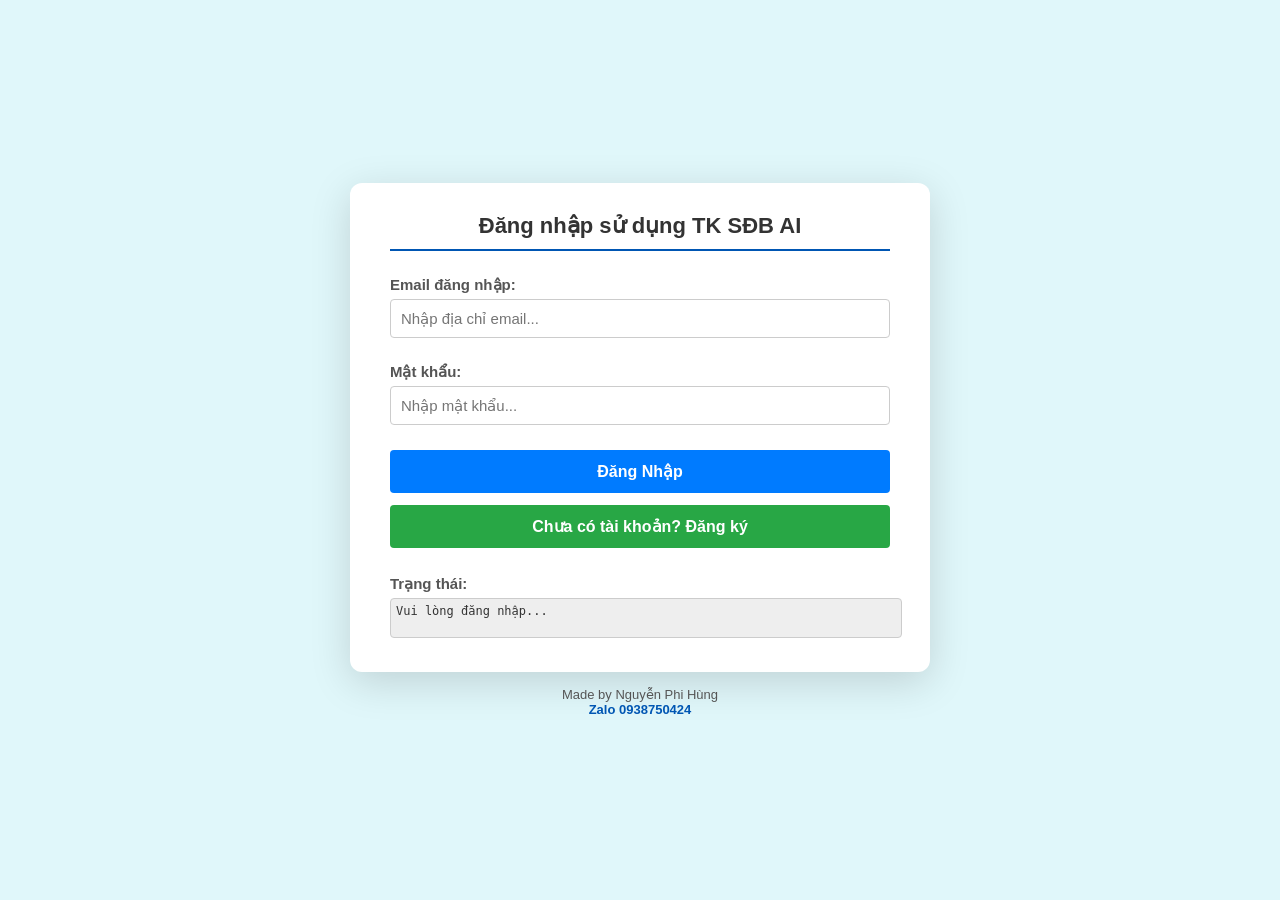
==== index.html @ a1de3711 "Add files via upload" ====
<!DOCTYPE html>
<html lang="vi">

<head>
    <meta charset="UTF-8">
    <meta name="viewport" content="width=device-width, initial-scale=1.0">
    <title>SĐB AI Tool</title>
    <link rel="stylesheet" href="styles.css">
    <style>
        /* Override CSS cho phiên bản Web App chạy trên Vercel */
        body {
            width: 100%;
            height: 100vh;
            margin: 0;
            padding: 0;
            display: flex;
            flex-direction: column;
            align-items: center;
            justify-content: center;
            background-color: #e0f7fa;
        }

        .container {
            width: 500px;
            /* Làm khung to hơn bản tiện ích */
            max-width: 90%;
            background: white;
            padding: 30px 40px;
            border-radius: 12px;
            box-shadow: 0 10px 40px rgba(0, 0, 0, 0.15);
            /* Viền đổ bóng */
        }

        h2 {
            font-size: 22px;
            /* Tên to hơn */
            margin-bottom: 25px;
        }

        label {
            font-size: 15px;
        }

        input[type="text"],
        input[type="password"],
        input[type="file"] {
            font-size: 15px;
            padding: 10px;
            width: calc(100% - 22px);
            margin-bottom: 10px;
        }

        button {
            font-size: 16px;
            padding: 12px;
            margin-bottom: 12px;
        }

        .copyright {
            margin-top: 25px;
            font-size: 14px;
        }
    </style>
</head>

<body>
    <!-- Login Section -->
    <div class="container" id="loginSection">
        <h2>Đăng nhập sử dụng TK SĐB AI</h2>
        <div class="form-group">
            <label for="loginEmail">Email đăng nhập:</label>
            <input type="text" id="loginEmail" placeholder="Nhập địa chỉ email...">
        </div>
        <div class="form-group">
            <label for="loginPassword">Mật khẩu:</label>
            <input type="password" id="loginPassword" placeholder="Nhập mật khẩu...">
        </div>
        <button id="loginBtn" class="primary">Đăng Nhập</button>
        <button id="showRegisterBtn" class="secondary">Chưa có tài khoản? Đăng ký</button>
        <div class="status-box">
            <label>Trạng thái:</label>
            <textarea id="loginStatusArea" readonly rows="2">Vui lòng đăng nhập...</textarea>
        </div>
    </div>

    <!-- Register Section -->
    <div class="container" id="registerSection" style="display: none;">
        <h2>Đăng Ký Tài Khoản</h2>
        <div class="form-group">
            <label for="regEmail">Email:</label>
            <input type="text" id="regEmail" placeholder="Nhập email...">
        </div>
        <div class="form-group">
            <label for="regPassword">Mật khẩu:</label>
            <input type="password" id="regPassword" placeholder="Nhập mật khẩu...">
        </div>
        <div class="form-group">
            <label for="regRepassword">Nhắc lại mật khẩu:</label>
            <input type="password" id="regRepassword" placeholder="Nhập lại mật khẩu...">
        </div>
        <button id="registerBtn" class="primary">Đăng Ký</button>
        <button id="showLoginBtn" class="secondary">Đã có tài khoản? Đăng nhập ngay</button>
        <div class="status-box">
            <label>Trạng thái:</label>
            <textarea id="regStatusArea" readonly rows="2">Vui lòng nhập thông tin...</textarea>
        </div>
    </div>

    <!-- Main App Section -->
    <div class="container" id="mainSection" style="display: none;">
        <div id="loggedInUserDisplay"
            style="text-align: right; font-size: 12px; font-weight: bold; color: #555; margin-bottom: 5px; padding-bottom: 5px; border-bottom: 1px dashed #ccc;">
        </div>
        <h2>Thống Kê SĐB - AI TKB</h2>

        <div class="form-group">
            <label for="apiKey">Gemini 2.5 Flash API Key:</label>
            <input type="password" id="apiKey" placeholder="Nhập API Key vào đây...">
            <button id="saveKeyBtn">Lưu Key</button>
        </div>

        <div class="form-group">
            <label for="excelFile">1. Tải lên File Excel Thiếu tiết:</label>
            <input type="file" id="excelFile" accept=".xlsx, .xls">
        </div>

        <div class="form-group">
            <label for="pdfFile">2. Tải lên File TKB (PDF):</label>
            <input type="file" id="pdfFile" accept="application/pdf">
        </div>

        <div class="actions">
            <button id="processBtn" class="primary">Bắt đầu Tích hợp & Xuất Excel</button>
            <button id="logoutBtn"
                style="background-color: #dc3545; color: white; display: block; margin-top: 10px;">Đăng Xuất</button>
        </div>

        <div class="status-box">
            <label>Trạng thái:</label>
            <textarea id="statusArea" readonly rows="5">Chưa bắt đầu...</textarea>
        </div>
    </div>

    <div class="copyright" style="text-align: center; margin-top: 15px; font-size: 13px; color: #555;">
        Made by Nguyễn Phi Hùng <br>
        <span style="color: #0056b3; font-weight: bold;">Zalo 0938750424</span>
    </div>

    <!-- Include local scripts for extension compatibility -->
    <script src="pdf.min.js"></script>
    <script src="xlsx.full.min.js"></script>
    <script src="app.js"></script>
</body>

</html>
---- styles.css ----
body {
    font-family: Arial, sans-serif;
    padding: 15px;
    width: 350px;
    background-color: #e0f7fa;
    /* Màu xanh lơ nhạt */
}

h2 {
    font-size: 16px;
    color: #333;
    margin-top: 0;
    text-align: center;
    border-bottom: 2px solid #0056b3;
    padding-bottom: 10px;
}

.form-group {
    margin-bottom: 15px;
}

label {
    display: block;
    font-size: 13px;
    margin-bottom: 5px;
    color: #555;
    font-weight: bold;
}

input[type="text"],
input[type="password"],
input[type="file"] {
    width: calc(100% - 10px);
    padding: 5px;
    font-size: 13px;
    margin-bottom: 5px;
    border: 1px solid #ccc;
    border-radius: 4px;
}

button {
    width: 100%;
    padding: 8px;
    margin-bottom: 8px;
    border: none;
    border-radius: 4px;
    cursor: pointer;
    font-size: 14px;
    font-weight: bold;
}

button:hover {
    opacity: 0.9;
}

button:disabled {
    background-color: #ccc;
    cursor: not-allowed;
}

.primary {
    background-color: #007bff;
    color: white;
}

.secondary {
    background-color: #28a745;
    color: white;
}

.status-box {
    margin-top: 15px;
}

textarea {
    width: 100%;
    font-size: 12px;
    border: 1px solid #ccc;
    padding: 5px;
    border-radius: 4px;
    background-color: #eee;
    color: #333;
    resize: none;
}
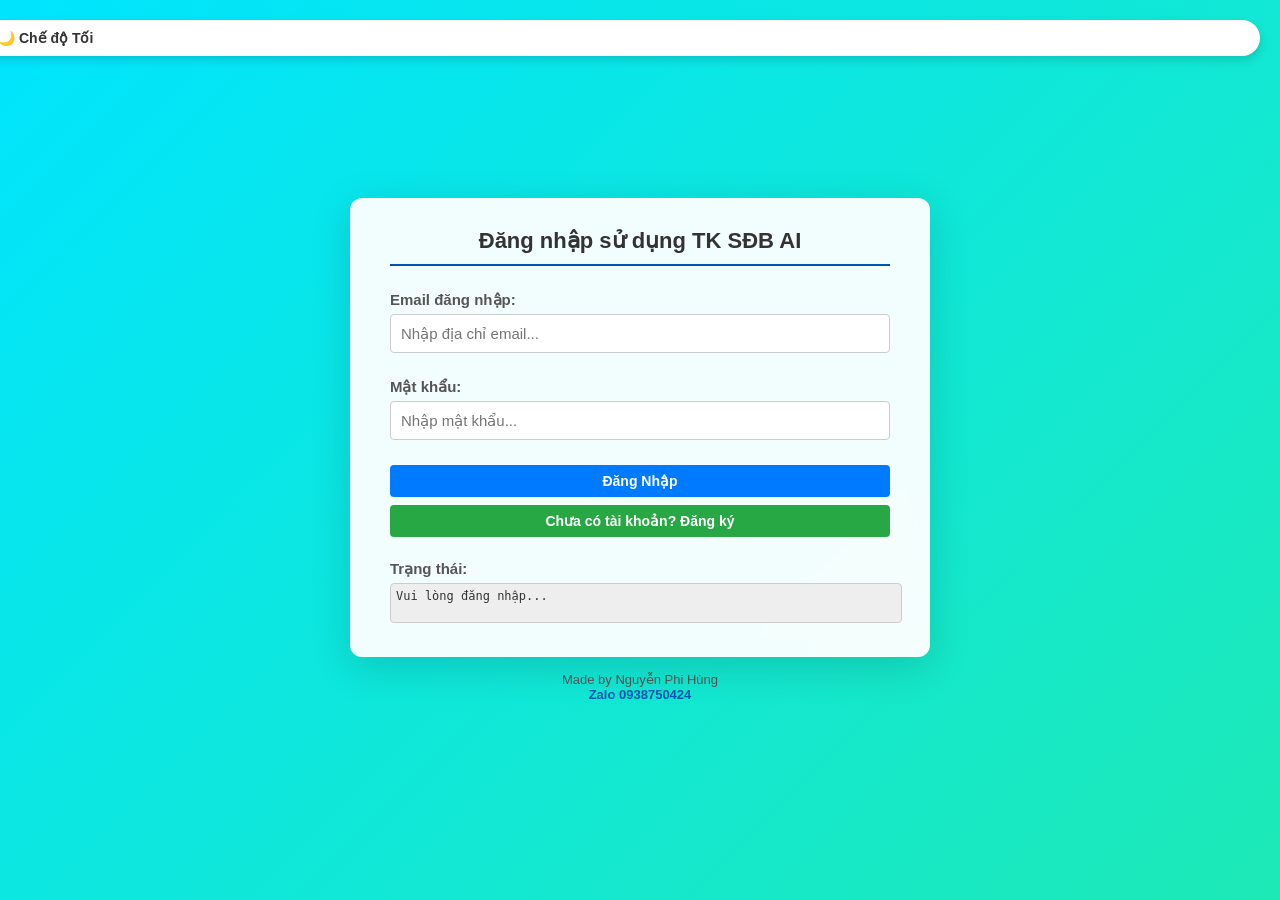
==== commit af9bb5ca: "Add files via upload" ====
--- a/index.html
+++ b/index.html
@@ -8,6 +8,42 @@
     <link rel="stylesheet" href="styles.css">
     <style>
         /* Override CSS cho phiên bản Web App chạy trên Vercel */
+        :root {
+            --bg-body: linear-gradient(135deg, #00e5ff 0%, #1de9b6 100%);
+            /* Màu xanh lơ tuyệt đẹp */
+            --bg-container: rgba(255, 255, 255, 0.95);
+            --text-main: #333;
+            --text-label: #555;
+            --bg-input: #fff;
+            --border-input: #ccc;
+            --text-input: #000;
+            --bg-textarea: #eee;
+            --line-title: #0056b3;
+            --shadow-box: rgba(0, 0, 0, 0.15);
+            --btn-theme-bg: #fff;
+            --btn-theme-text: #333;
+            --copyright-text: #555;
+            --status-text: #333;
+        }
+
+        body.dark-mode {
+            --bg-body: linear-gradient(135deg, #0f2027 0%, #203a43 50%, #2c5364 100%);
+            /* Xanh tối / Xám sâu */
+            --bg-container: rgba(30, 34, 43, 0.95);
+            --text-main: #f0f0f0;
+            --text-label: #bbb;
+            --bg-input: #2a2d35;
+            --border-input: #555;
+            --text-input: #fff;
+            --bg-textarea: #2a2d35;
+            --line-title: #00e5ff;
+            --shadow-box: rgba(0, 0, 0, 0.6);
+            --btn-theme-bg: #2a2d35;
+            --btn-theme-text: #00e5ff;
+            --copyright-text: #aaa;
+            --status-text: #fff;
+        }
+
         body {
             width: 100%;
             height: 100vh;
@@ -17,28 +53,33 @@
             flex-direction: column;
             align-items: center;
             justify-content: center;
-            background-color: #e0f7fa;
+            background: var(--bg-body) !important;
+            color: var(--text-main);
+            transition: background 0.5s ease;
         }
 
         .container {
             width: 500px;
             /* Làm khung to hơn bản tiện ích */
             max-width: 90%;
-            background: white;
+            background: var(--bg-container) !important;
             padding: 30px 40px;
             border-radius: 12px;
-            box-shadow: 0 10px 40px rgba(0, 0, 0, 0.15);
-            /* Viền đổ bóng */
+            box-shadow: 0 10px 40px var(--shadow-box) !important;
+            backdrop-filter: blur(10px);
+            transition: all 0.3s ease;
         }
 
         h2 {
             font-size: 22px;
-            /* Tên to hơn */
             margin-bottom: 25px;
+            color: var(--text-main) !important;
+            border-bottom-color: var(--line-title) !important;
         }
 
         label {
             font-size: 15px;
+            color: var(--text-label) !important;
         }
 
         input[type="text"],
@@ -48,22 +89,53 @@
             padding: 10px;
             width: calc(100% - 22px);
             margin-bottom: 10px;
-        }
-
-        button {
-            font-size: 16px;
-            padding: 12px;
-            margin-bottom: 12px;
+            background-color: var(--bg-input) !important;
+            color: var(--text-input) !important;
+            border-color: var(--border-input) !important;
+        }
+
+        textarea {
+            background-color: var(--bg-textarea) !important;
+            color: var(--status-text) !important;
+            border-color: var(--border-input) !important;
         }
 
         .copyright {
             margin-top: 25px;
             font-size: 14px;
+            color: var(--copyright-text) !important;
+        }
+
+        #themeToggleBtn {
+            position: absolute;
+            top: 20px;
+            right: 20px;
+            padding: 10px 18px;
+            border-radius: 20px;
+            background: var(--btn-theme-bg);
+            color: var(--btn-theme-text);
+            box-shadow: 0 4px 10px var(--shadow-box);
+            border: none;
+            font-weight: bold;
+            font-size: 14px;
+            cursor: pointer;
+            display: flex;
+            align-items: center;
+            gap: 8px;
+            transition: all 0.3s ease;
+            z-index: 1000;
+        }
+
+        #themeToggleBtn:hover {
+            transform: scale(1.05);
         }
     </style>
 </head>
 
 <body>
+    <!-- Nút Dark Mode -->
+    <button id="themeToggleBtn">🌙 Chế độ Tối</button>
+
     <!-- Login Section -->
     <div class="container" id="loginSection">
         <h2>Đăng nhập sử dụng TK SĐB AI</h2>
@@ -125,8 +197,8 @@
         </div>
 
         <div class="form-group">
-            <label for="pdfFile">2. Tải lên File TKB (PDF):</label>
-            <input type="file" id="pdfFile" accept="application/pdf">
+            <label for="pdfFile">2. Tải lên File TKB (PDF hoặc Excel):</label>
+            <input type="file" id="pdfFile" accept="application/pdf, .xlsx, .xls">
         </div>
 
         <div class="actions">
